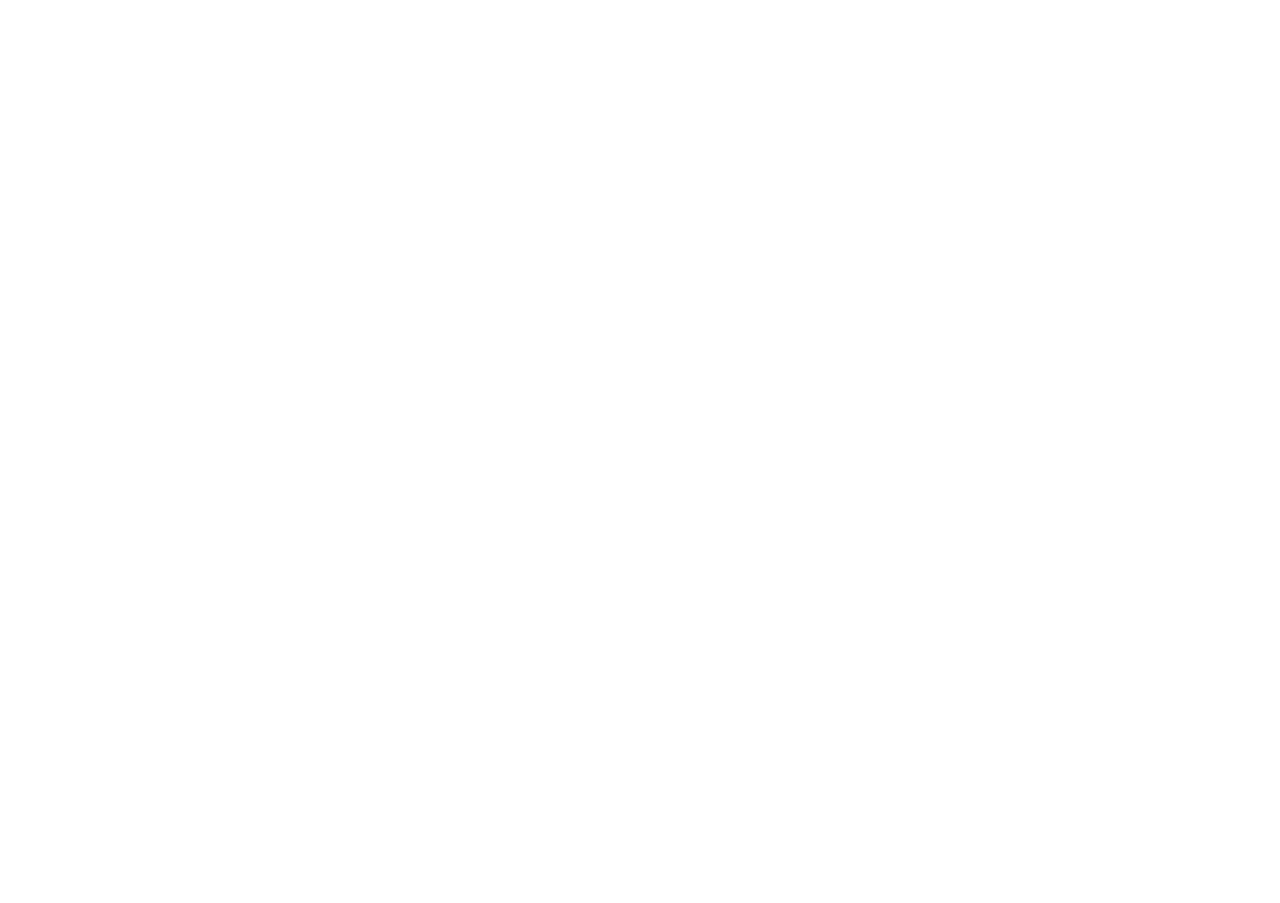
==== iframe.html @ 54c2c69a "first commit" ====
<!DOCTYPE html>
<html lang="en">
  <head>
    <meta charset="UTF-8" />
    <meta
      name="viewport"
      content="width=device-width, user-scalable=no, initial-scale=1.0, maximum-scale=1.0, minimum-scale=1.0"
    />
    <meta http-equiv="X-UA-Compatible" content="ie=edge" />
    <title>Document</title>
    <style>
      html,
      body,
      .frame {
        width: 100%;
        height: 100%;
        margin: 0;
        font-family: -apple-system, BlinkMacSystemFont, Segoe UI, Roboto, Oxygen,
          Ubuntu, Cantarell, Fira Sans, Droid Sans, Helvetica Neue, sans-serif;
        font-size: 14px;
        border: none;
      }
    </style>
  </head>

  <body>
    
    <iframe
      id="frame"
      class="frame"
      allow="camera *; microphone *; clipboard-write">
    </iframe>

    <script>
      //https://wear.readyplayer.me?frameApi
      const subdomain = 'wear'
      //const subdomain = 'awsomeavatar' // Replace with your custom subdomain
      const frame = document.getElementById('frame')

      frame.src = `https://${subdomain}.readyplayer.me/?frameApi`

      window.addEventListener('message', subscribe)
      document.addEventListener('message', subscribe)

      function subscribe(event) {
        const json = parse(event)

        if (json?.source !== 'readyplayerme') {
          return
        }

        // Susbribe to all events sent from Ready Player Me once frame is ready
        if (json.eventName === 'v1.frame.ready') {
          frame.contentWindow.postMessage(
            JSON.stringify({
              target: 'readyplayerme',
              type: 'subscribe',
              eventName: 'v1.**',
            }),
            '*'
          )
        }

        // Get avatar GLB URL
        if (json.eventName === 'v1.avatar.exported') {
          console.log(`Avatar URL: ${json.data.url}`)
          AvatarCreated.postMessage(JSON.stringify(json))
          document.getElementById('frame').hidden = true
        }

        // Get user id
        if (json.eventName === 'v1.user.set') {
          console.log(
            `User with id ${json.data.id} set: ${JSON.stringify(json)}`
          )
        }
      }

      function parse(event) {
        try {
          return JSON.parse(event.data)
        } catch (error) {
          return null
        }
      }
    </script>
  </body>
</html>
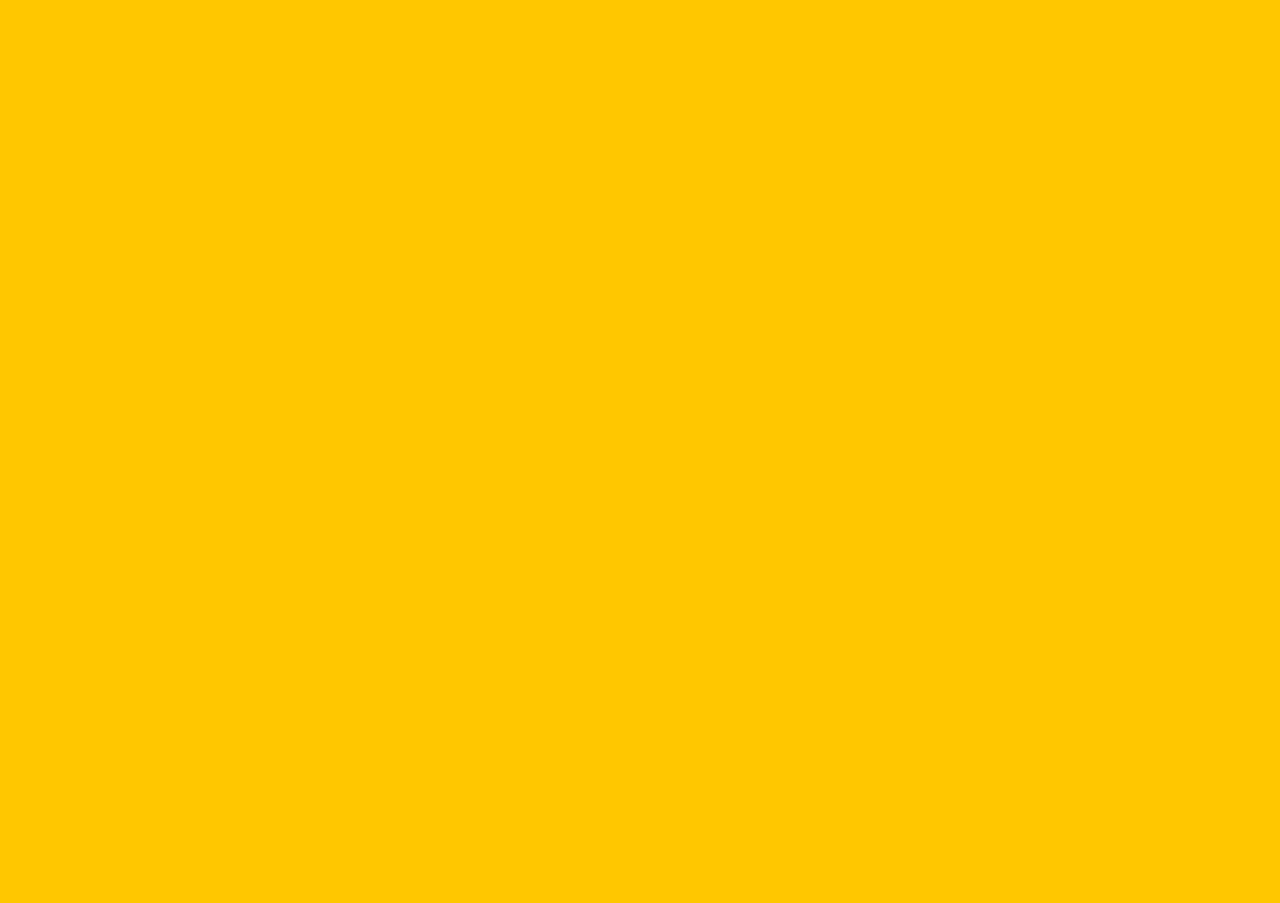
==== commit 51f8f8b4: "update1" ====
--- a/iframe.html
+++ b/iframe.html
@@ -9,12 +9,15 @@
     <meta http-equiv="X-UA-Compatible" content="ie=edge" />
     <title>Document</title>
     <style>
+
       html,
       body,
       .frame {
+        background-color:#ffc700;
         width: 100%;
         height: 100%;
         margin: 0;
+        justify-content: center;
         font-family: -apple-system, BlinkMacSystemFont, Segoe UI, Roboto, Oxygen,
           Ubuntu, Cantarell, Fira Sans, Droid Sans, Helvetica Neue, sans-serif;
         font-size: 14px;
@@ -24,6 +27,8 @@
   </head>
 
   <body>
+
+    
     
     <iframe
       id="frame"
@@ -84,5 +89,6 @@
         }
       }
     </script>
+    
   </body>
 </html>
